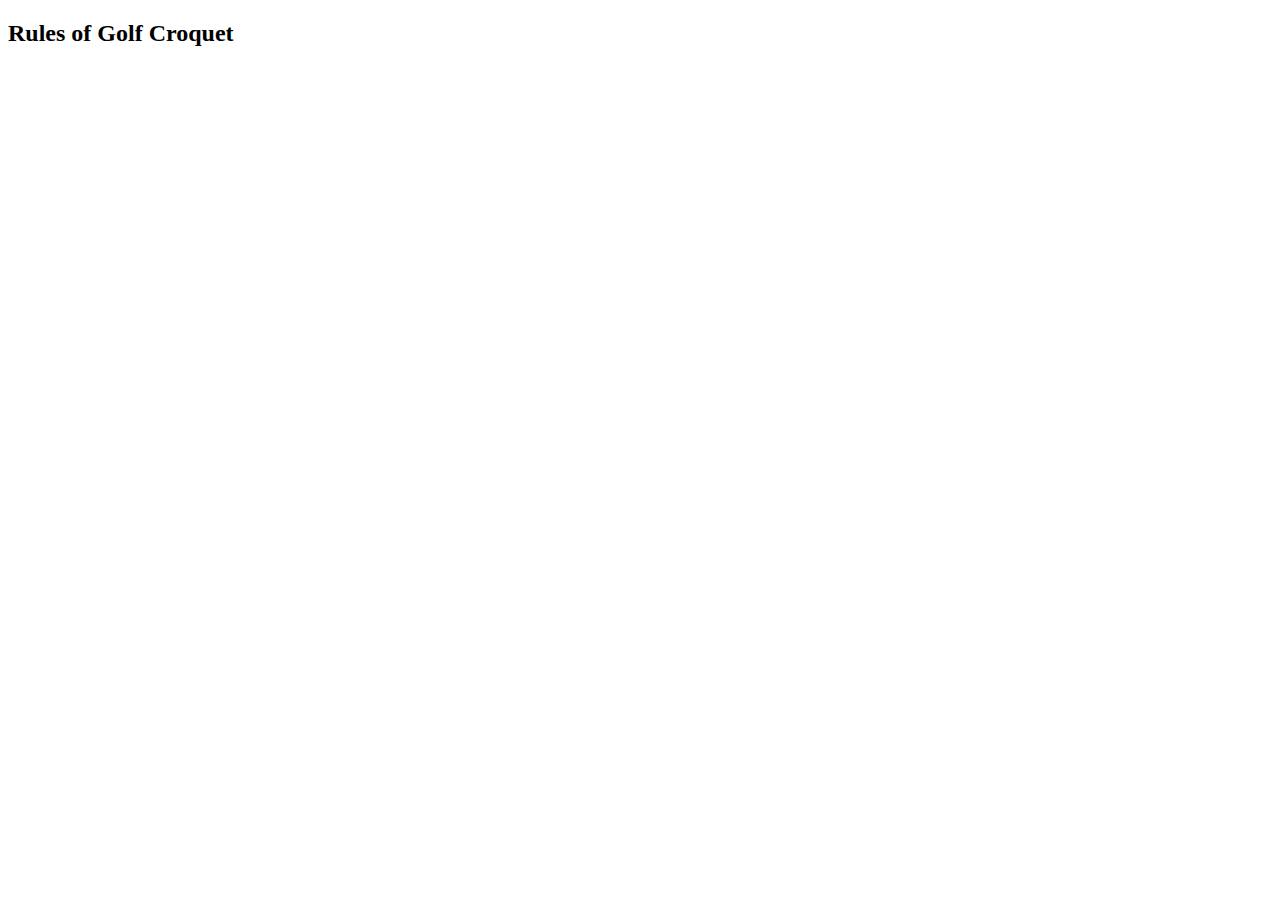
==== src/main/resources/templates/croquet-rules.html @ e3c22bee "Initial commit" ====
<!DOCTYPE html>
<html lang="en" xmlns:th="http://www.thymeleaf.org">
<head th:replace="fragments/_head :: head(pageTitle='Rules of Golf Croquet')">
<body>
<div th:replace="fragments/_header :: header"></div>

<div id="content">
    <h2>Rules of Golf Croquet</h2>

    <!-- Create an unordered list of String objects here -->


</div>
</body>
</html>
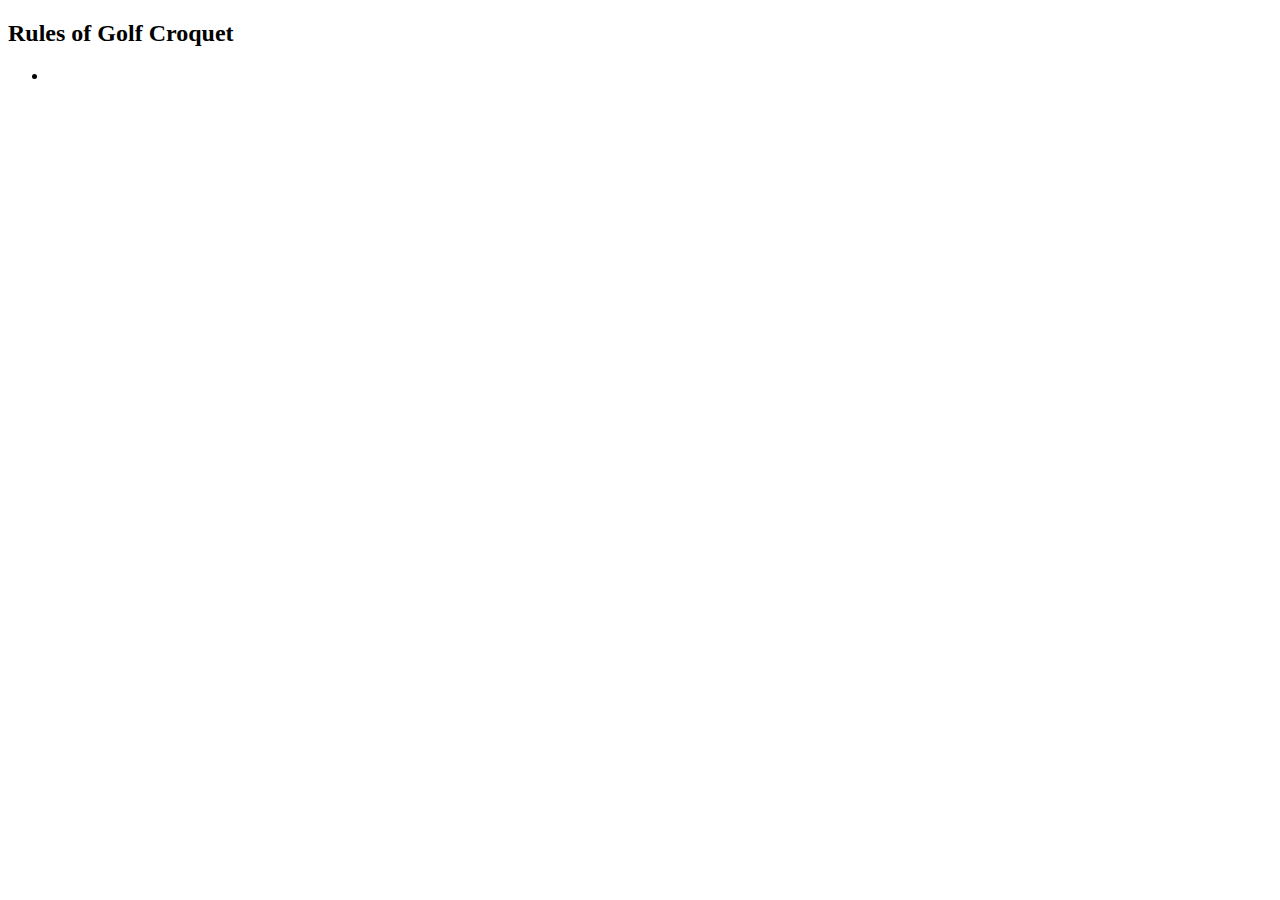
==== commit 854a352e: "completed" ====
--- a/src/main/resources/templates/croquet-rules.html
+++ b/src/main/resources/templates/croquet-rules.html
@@ -6,9 +6,13 @@
 
 <div id="content">
     <h2>Rules of Golf Croquet</h2>
+<!--In croquet-rules.html, complete the content <div> by adding an unordered list that displays the String data from the model.-->
+    <!-- Create an unordered list of String objects here -->
+<ul>
 
-    <!-- Create an unordered list of String objects here -->
+    <li th:each="item : ${croquetRules}" th:text="${item}"></li>
 
+</ul>
 
 </div>
 </body>
